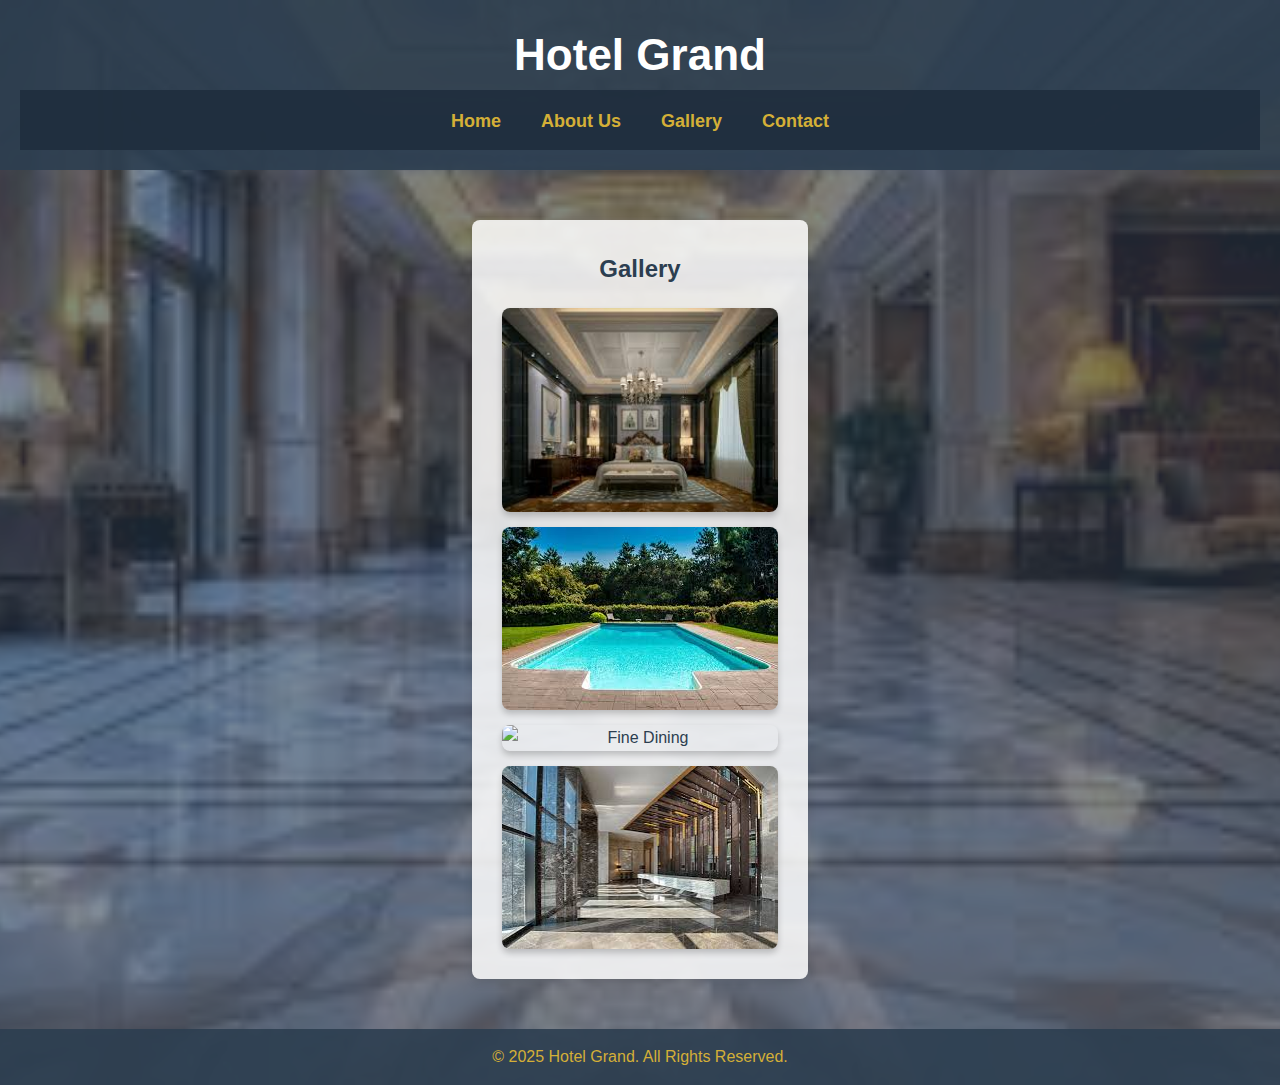
==== gallery.html @ d5174ecd "changed" ====
<!DOCTYPE html>
<html lang="en">
<head>
    <meta charset="UTF-8">
    <meta name="viewport" content="width=device-width, initial-scale=1.0">
    <title>Gallery - Hotel Grand</title>
    <style>
        /* Global Styles */
        * {
            margin: 0;
            padding: 0;
            box-sizing: border-box;
            font-family: 'Poppins', sans-serif;
        }

        /* Background Image */
        body {
            background: url('hotel.jpg') no-repeat center center/cover;
            color: #fff;
            line-height: 1.6;
            display: flex;
            flex-direction: column;
            min-height: 100vh;
            position: relative;
        }

        /* Overlay for better readability */
        body::before {
            content: "";
            position: absolute;
            top: 0;
            left: 0;
            width: 100%;
            height: 100%;
            background: rgba(44, 62, 80, 0.6); /* Semi-transparent Navy Blue */
            z-index: -1;
        }

        /* Header */
        header {
            background: rgba(44, 62, 80, 0.9);
            color: #fff;
            padding: 20px;
            text-align: center;
            font-size: 22px;
        }

        /* Navigation Bar */
        nav ul {
            list-style: none;
            display: flex;
            justify-content: center;
            background: rgba(31, 45, 61, 0.9);
            padding: 12px;
        }

        nav ul li {
            margin: 0 20px;
        }

        nav ul li a {
            color: #d4af37;
            text-decoration: none;
            font-size: 18px;
            font-weight: bold;
            transition: color 0.3s ease-in-out;
        }

        nav ul li a:hover {
            color: #fff;
        }

        /* Main Content */
        main {
            max-width: 900px;
            margin: 50px auto;
            padding: 30px;
            background: rgba(255, 255, 255, 0.85);
            color: #2c3e50;
            box-shadow: 0 4px 10px rgba(0, 0, 0, 0.1);
            border-radius: 8px;
            text-align: center;
        }

        /* Gallery */
        .gallery {
            display: grid;
            grid-template-columns: repeat(auto-fit, minmax(200px, 1fr));
            gap: 15px;
            margin-top: 20px;
        }

        .gallery img {
            width: 100%;
            height: auto;
            border-radius: 8px;
            box-shadow: 0 4px 6px rgba(0, 0, 0, 0.2);
            transition: transform 0.3s ease-in-out;
        }

        .gallery img:hover {
            transform: scale(1.05);
        }

        /* Footer */
        footer {
            background: rgba(44, 62, 80, 0.9);
            color: #d4af37;
            text-align: center;
            padding: 15px;
            margin-top: auto;
            width: 100%;
            font-size: 16px;
        }
    </style>
</head>
<body>
    <header>
        <h1>Hotel Grand</h1>
        <nav>
            <ul>
                <li><a href="index.html">Home</a></li>
                <li><a href="about.html">About Us</a></li>
                <li><a href="gallery.html">Gallery</a></li>
                <li><a href="contact.html">Contact</a></li>
            </ul>
        </nav>
    </header>
    <main>
        <h2>Gallery</h2>
        <div class="gallery">
            <img src="room.jpg" alt="Luxury Room">
            <img src="pool.jpg" alt="Swimming Pool">
            <img src="dining.jpg" alt="Fine Dining">
            <img src="lobby.jpg" alt="Elegant Lobby">
        </div>
    </main>
    
    <footer>
        <p>© 2025 Hotel Grand. All Rights Reserved.</p>
    </footer>
</body>
</html>
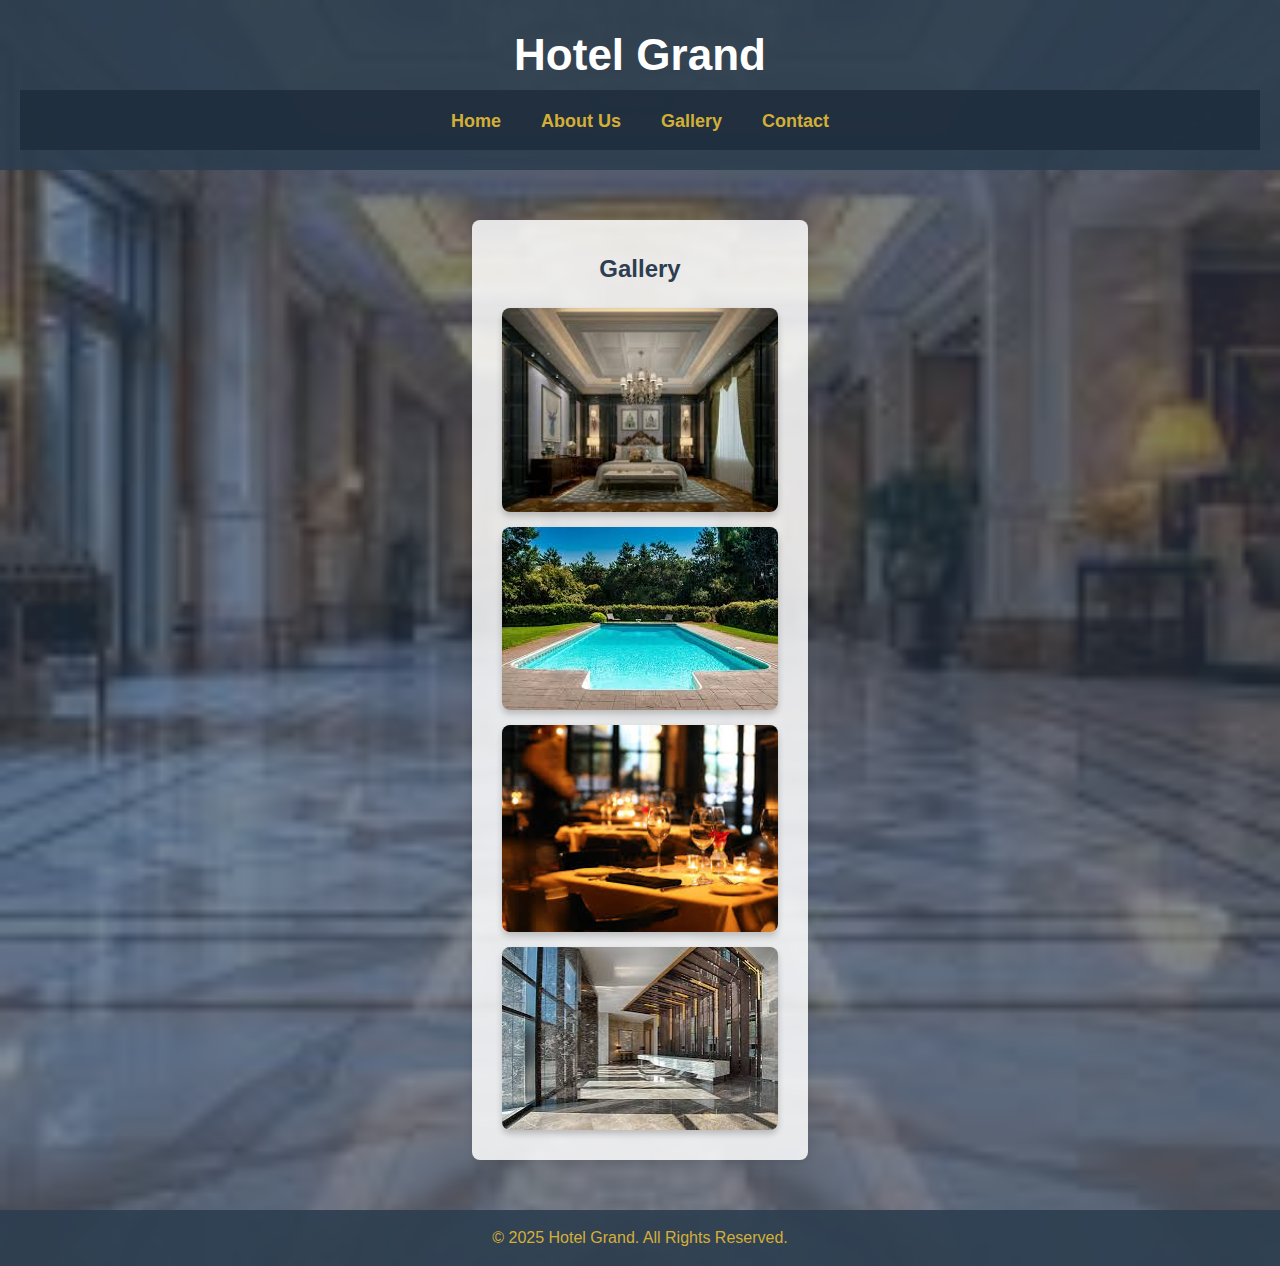
==== commit eea8bf0b: "Update gallery.html" ====
--- a/gallery.html
+++ b/gallery.html
@@ -131,7 +131,7 @@
         <div class="gallery">
             <img src="room.jpg" alt="Luxury Room">
             <img src="pool.jpg" alt="Swimming Pool">
-            <img src="dining.jpg" alt="Fine Dining">
+            <img src="dinaning.jpg" alt="Fine Dining">
             <img src="lobby.jpg" alt="Elegant Lobby">
         </div>
     </main>
@@ -140,4 +140,4 @@
         <p>© 2025 Hotel Grand. All Rights Reserved.</p>
     </footer>
 </body>
-</html>+</html>
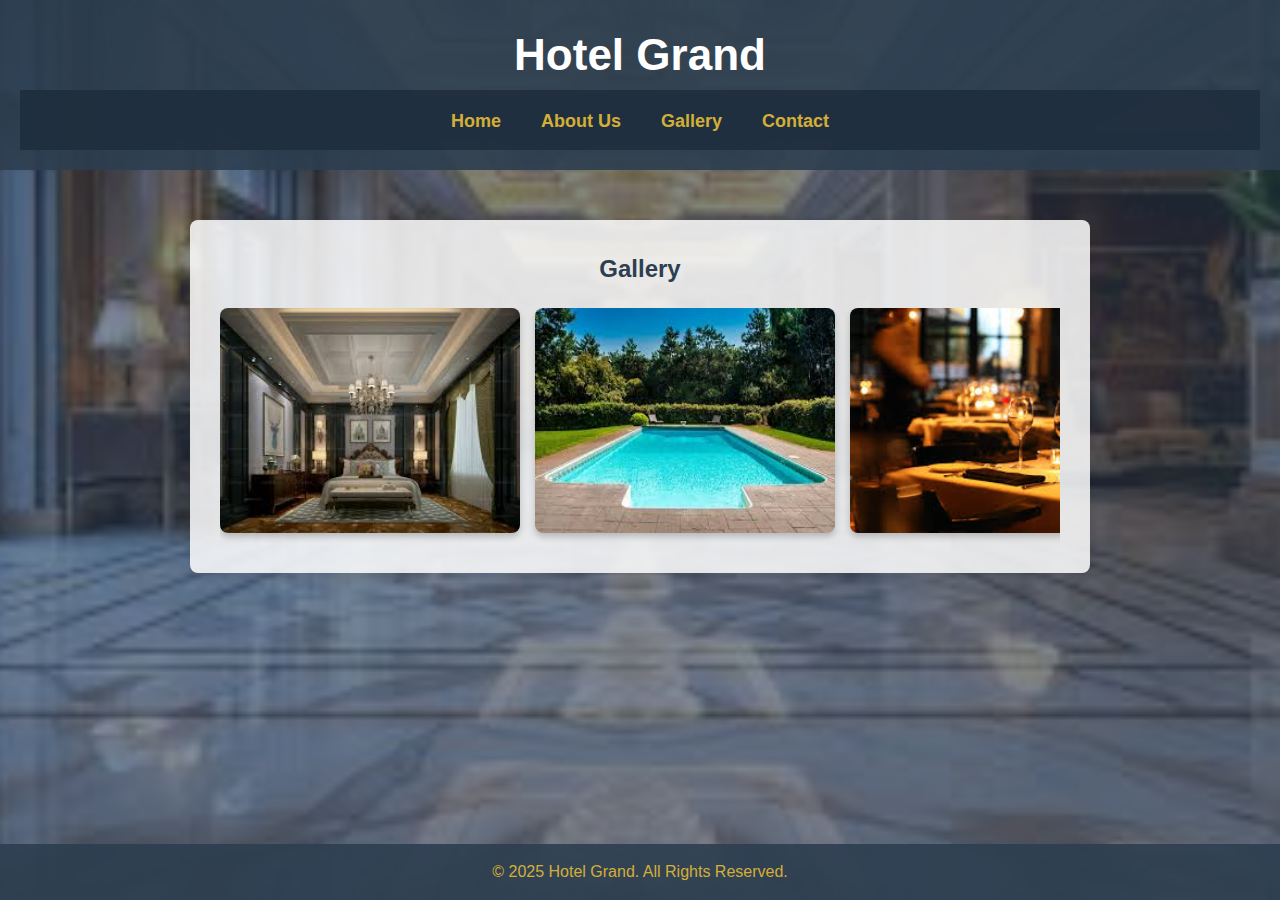
==== commit 1a0bebc1: "Update gallery.html" ====
--- a/gallery.html
+++ b/gallery.html
@@ -82,25 +82,25 @@
             text-align: center;
         }
 
-        /* Gallery */
-        .gallery {
-            display: grid;
-            grid-template-columns: repeat(auto-fit, minmax(200px, 1fr));
-            gap: 15px;
-            margin-top: 20px;
-        }
+       /* Gallery - Horizontal Style */
+.gallery {
+    display: flex;
+    gap: 15px;
+    margin-top: 20px;
+    overflow-x: auto; /* Allows horizontal scrolling if needed */
+    padding-bottom: 10px;
+    white-space: nowrap;
+}
 
-        .gallery img {
-            width: 100%;
-            height: auto;
-            border-radius: 8px;
-            box-shadow: 0 4px 6px rgba(0, 0, 0, 0.2);
-            transition: transform 0.3s ease-in-out;
-        }
+.gallery img {
+    width: 300px; /* Adjust width for uniformity */
+    height: auto;
+    border-radius: 8px;
+    box-shadow: 0 4px 6px rgba(0, 0, 0, 0.2);
+    transition: transform 0.3s ease-in-out;
+    flex-shrink: 0; /* Prevents images from shrinking */
+}
 
-        .gallery img:hover {
-            transform: scale(1.05);
-        }
 
         /* Footer */
         footer {
